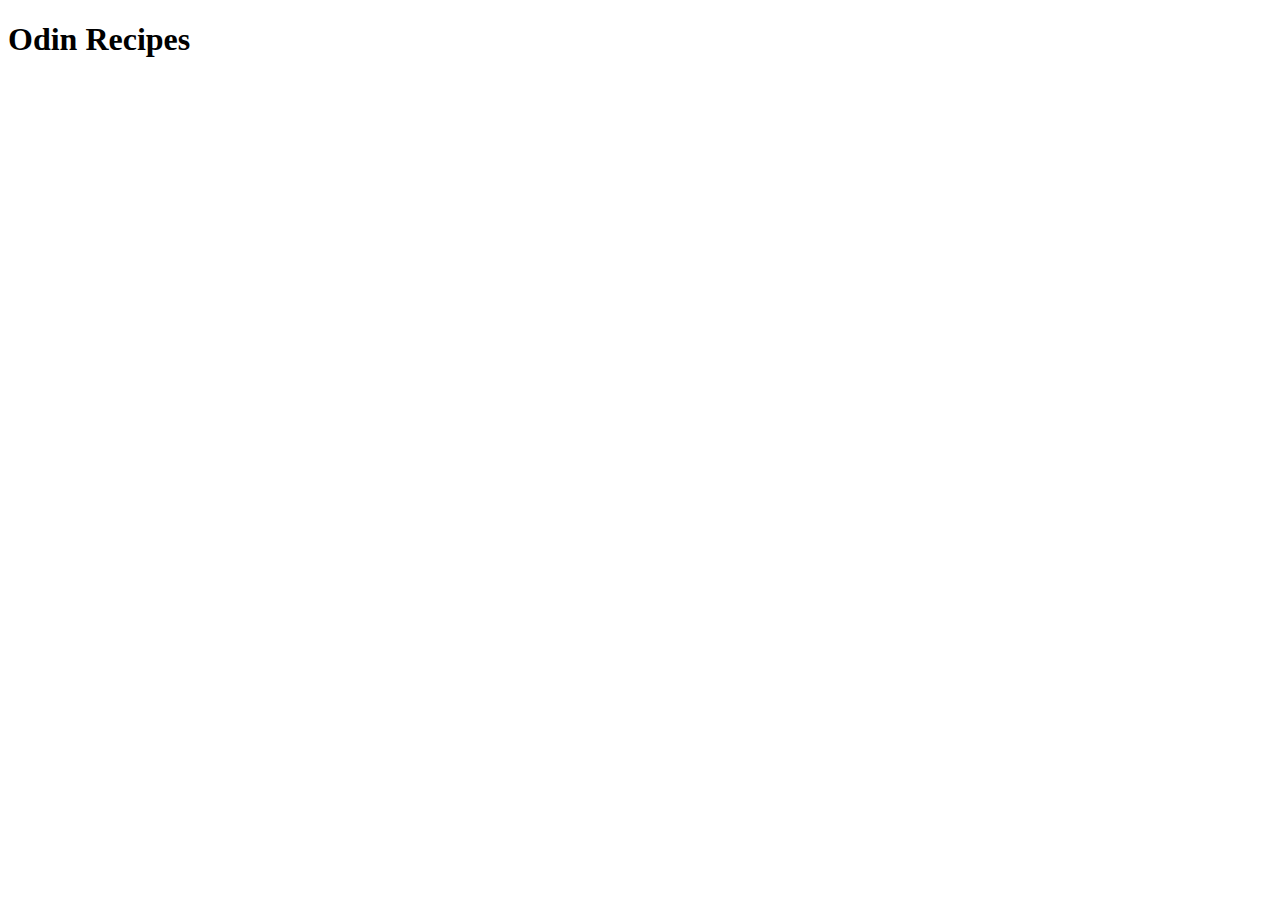
==== index.html @ 145fe324 "Set up base templates" ====
<!DOCTYPE html>
<html lang="en">
<head>
    <meta charset="UTF-8">
    <meta http-equiv="X-UA-Compatible" content="IE=edge">
    <meta name="viewport" content="width=device-width, initial-scale=1.0">
    <title>Odin Recipes</title>
</head>
<body>
    <h1>Odin Recipes</h1>
</body>
</html>
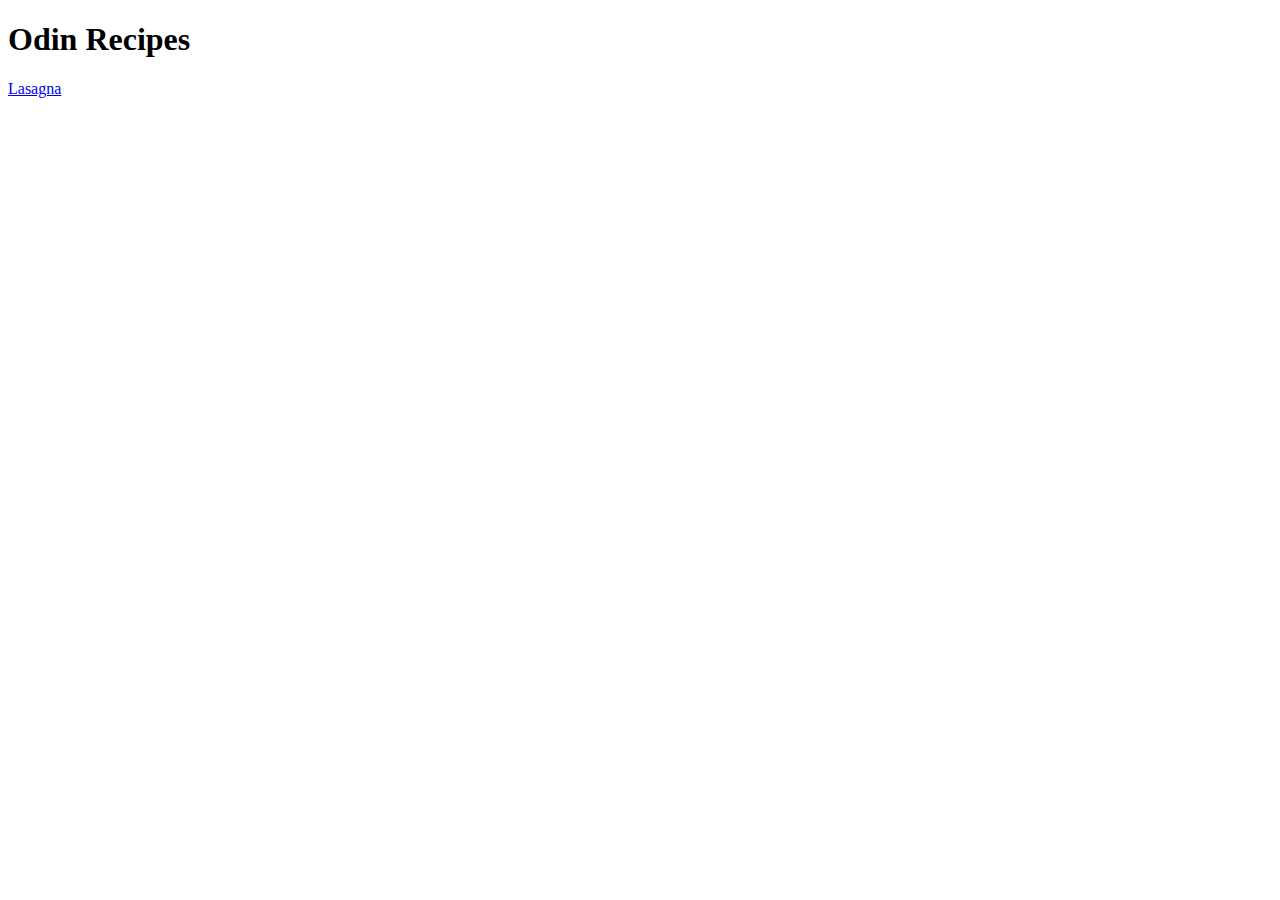
==== commit 7444042b: "Create lasagna recipe HTML and link on index" ====
--- a/index.html
+++ b/index.html
@@ -1,12 +1,13 @@
 <!DOCTYPE html>
 <html lang="en">
-<head>
-    <meta charset="UTF-8">
-    <meta http-equiv="X-UA-Compatible" content="IE=edge">
-    <meta name="viewport" content="width=device-width, initial-scale=1.0">
+  <head>
+    <meta charset="UTF-8" />
+    <meta http-equiv="X-UA-Compatible" content="IE=edge" />
+    <meta name="viewport" content="width=device-width, initial-scale=1.0" />
     <title>Odin Recipes</title>
-</head>
-<body>
+  </head>
+  <body>
     <h1>Odin Recipes</h1>
-</body>
-</html>+    <a href="/recipes/lasagna.html">Lasagna</a>
+  </body>
+</html>
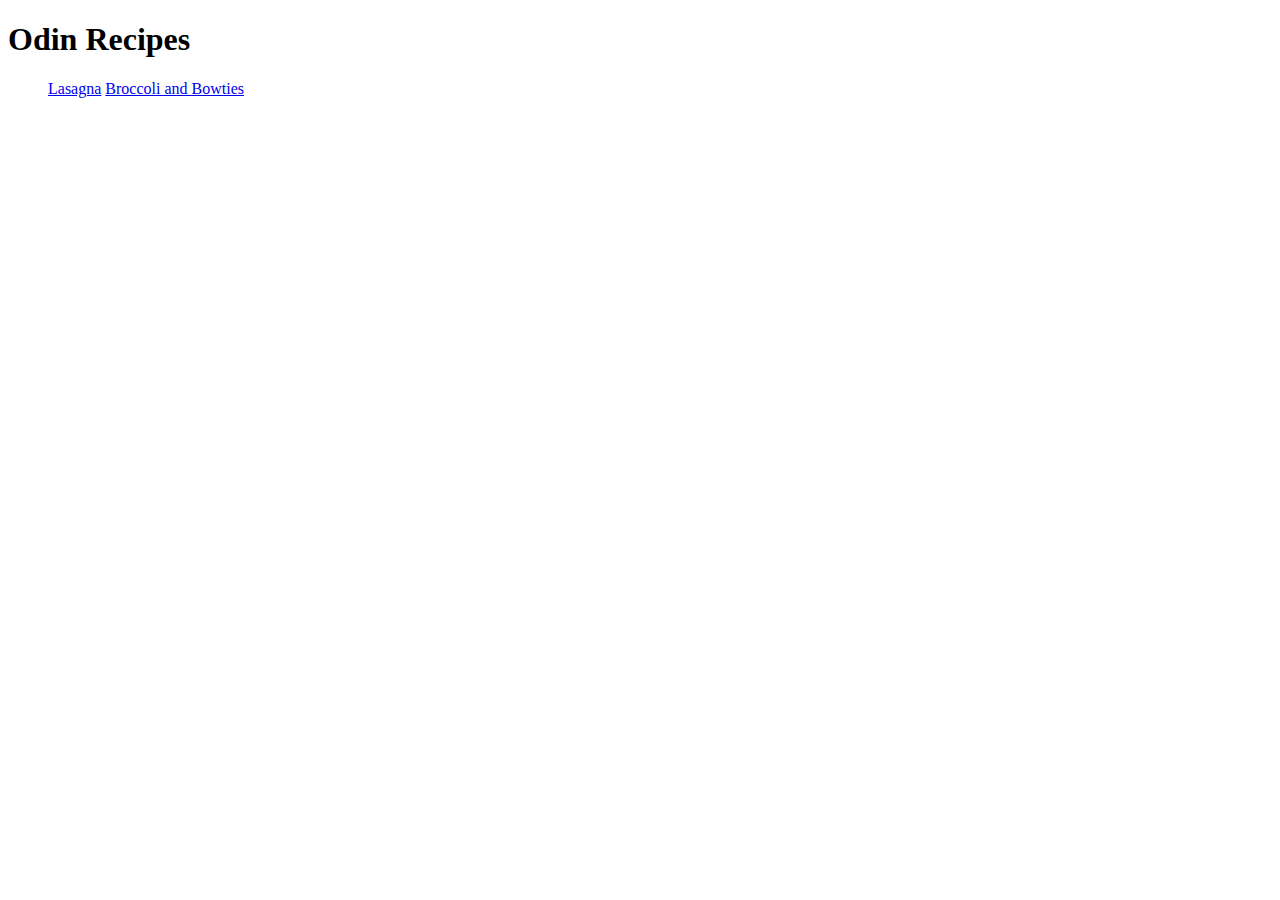
==== commit c1576e74: "Create recipe HTML and link to index" ====
--- a/index.html
+++ b/index.html
@@ -8,6 +8,9 @@
   </head>
   <body>
     <h1>Odin Recipes</h1>
-    <a href="/recipes/lasagna.html">Lasagna</a>
+    <ul>
+      <a href="/recipes/lasagna.html">Lasagna</a>
+      <a href="/recipes/broccoli-bowties.html">Broccoli and Bowties</a>
+    </ul>
   </body>
 </html>
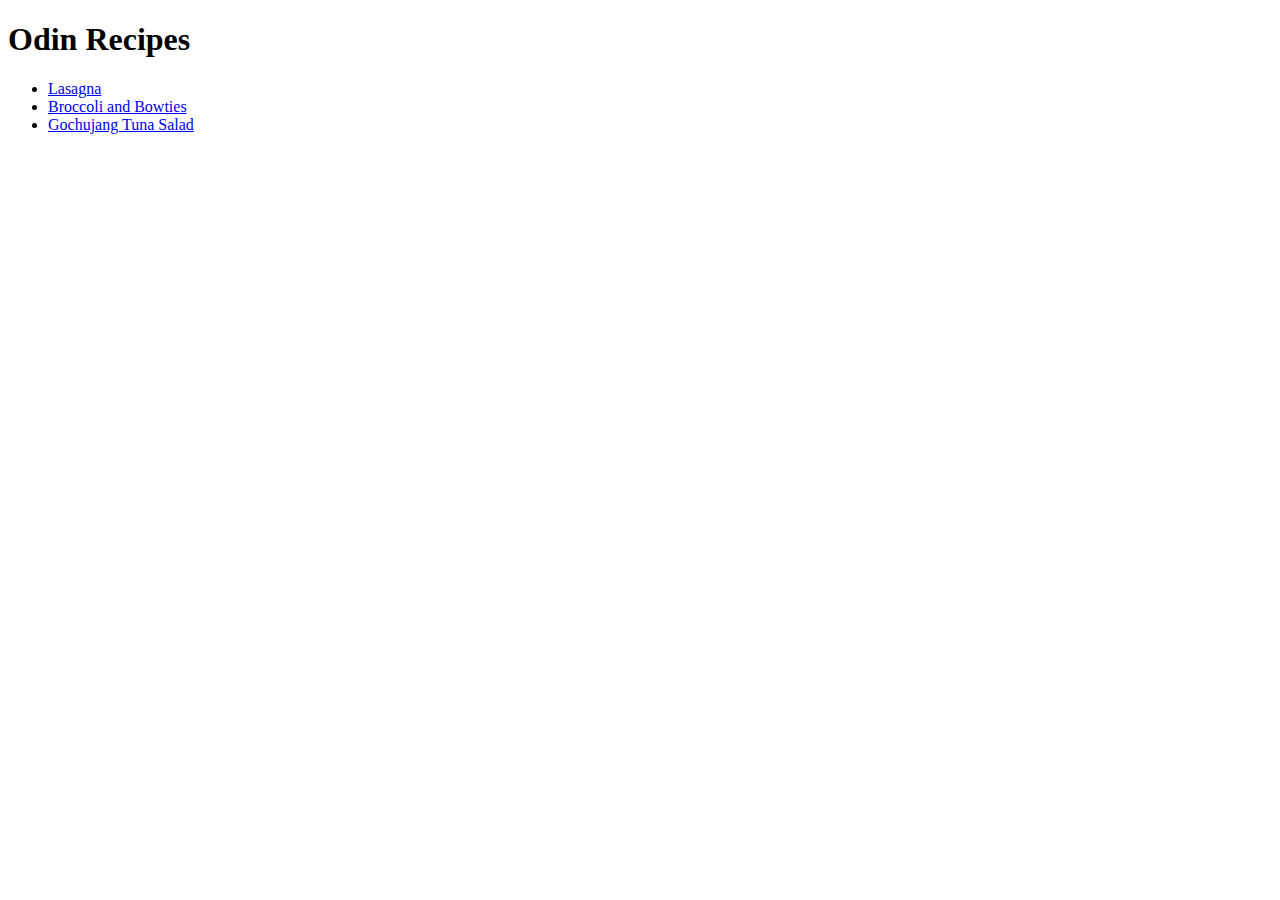
==== commit 220a4361: "Create recipe HTML and link in index" ====
--- a/index.html
+++ b/index.html
@@ -9,8 +9,11 @@
   <body>
     <h1>Odin Recipes</h1>
     <ul>
-      <a href="/recipes/lasagna.html">Lasagna</a>
-      <a href="/recipes/broccoli-bowties.html">Broccoli and Bowties</a>
+      <li><a href="/recipes/lasagna.html">Lasagna</a></li>
+      <li><a href="/recipes/broccoli-bowties.html">Broccoli and Bowties</a></li>
+      <li>
+        <a href="/recipes/gochujang-tuna-salad.html">Gochujang Tuna Salad</a>
+      </li>
     </ul>
   </body>
 </html>
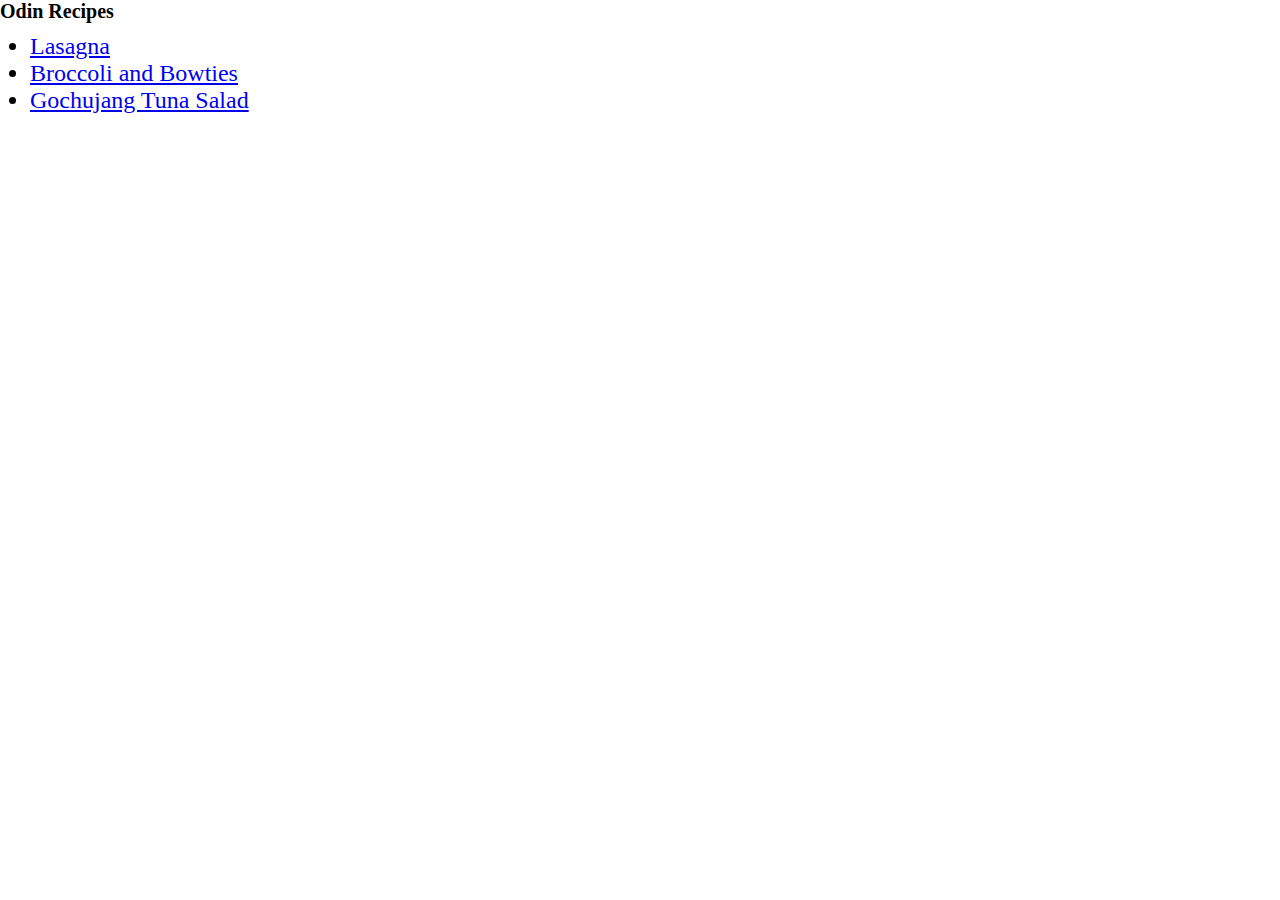
==== commit 75e0017c: "Create style.css and link to index" ====
--- a/index.html
+++ b/index.html
@@ -4,16 +4,23 @@
     <meta charset="UTF-8" />
     <meta http-equiv="X-UA-Compatible" content="IE=edge" />
     <meta name="viewport" content="width=device-width, initial-scale=1.0" />
+    <link rel="stylesheet" href="style.css" />
     <title>Odin Recipes</title>
   </head>
   <body>
-    <h1>Odin Recipes</h1>
-    <ul>
-      <li><a href="/recipes/lasagna.html">Lasagna</a></li>
-      <li><a href="/recipes/broccoli-bowties.html">Broccoli and Bowties</a></li>
-      <li>
-        <a href="/recipes/gochujang-tuna-salad.html">Gochujang Tuna Salad</a>
-      </li>
-    </ul>
+    <header>
+      <h1>Odin Recipes</h1>
+    </header>
+    <section class="recipe-links">
+      <ul>
+        <li><a href="/recipes/lasagna.html">Lasagna</a></li>
+        <li>
+          <a href="/recipes/broccoli-bowties.html">Broccoli and Bowties</a>
+        </li>
+        <li>
+          <a href="/recipes/gochujang-tuna-salad.html">Gochujang Tuna Salad</a>
+        </li>
+      </ul>
+    </section>
   </body>
 </html>
--- a/style.css
+++ b/style.css
@@ -0,0 +1,16 @@
+* {
+    margin: 0;
+    padding: 0;
+    box-sizing: border-box;
+}
+
+html {
+    font-size: 62.5%;
+}
+
+.recipe-links {
+    list-style-type: none;
+    font-size: 2.4rem;
+    margin: 10px;
+    margin-left: 30px;
+}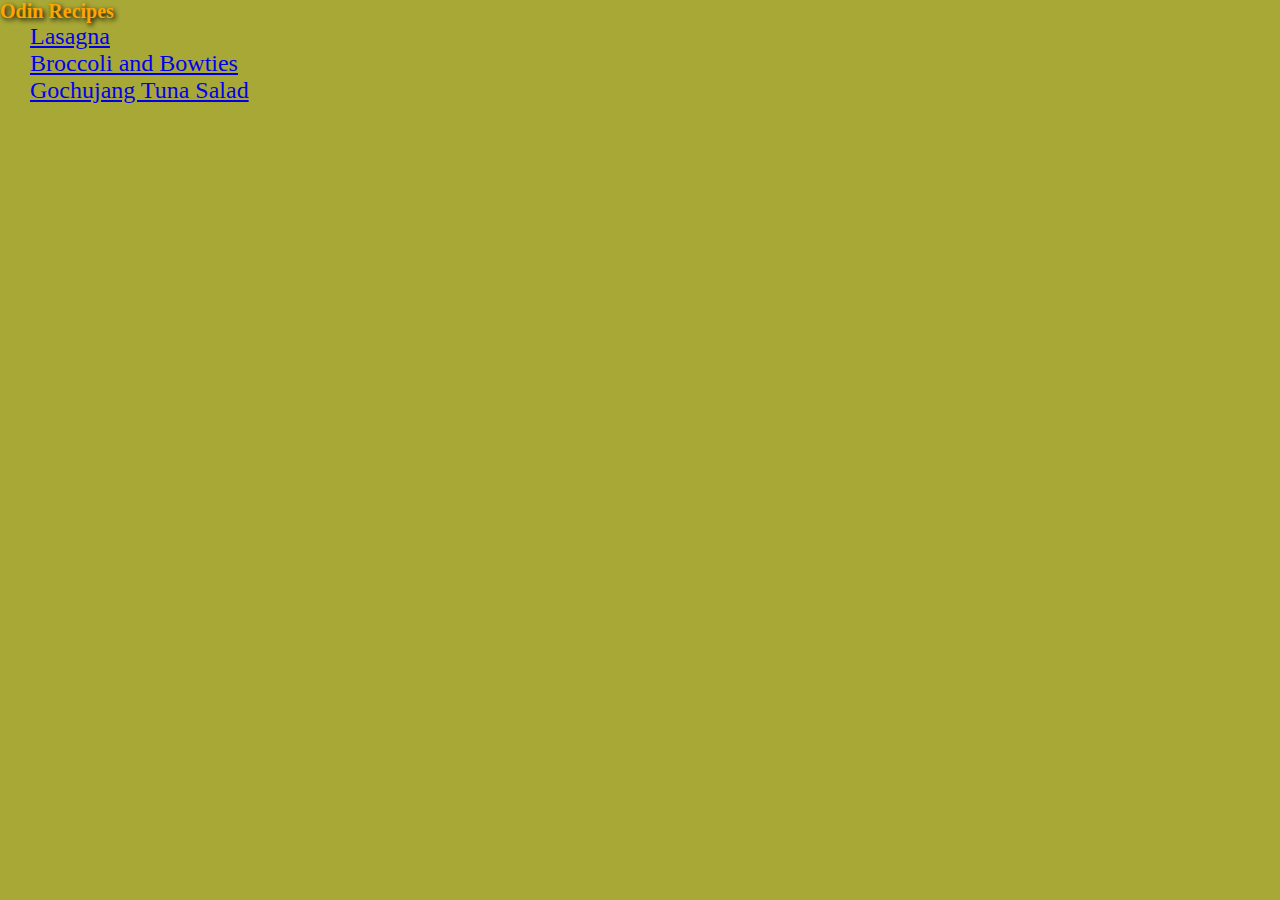
==== commit a80fc290: "Add stylesheet" ====
--- a/index.html
+++ b/index.html
@@ -8,8 +8,8 @@
     <title>Odin Recipes</title>
   </head>
   <body>
-    <header>
-      <h1>Odin Recipes</h1>
+    <header class="home-header">
+      <h1 class="home">Odin Recipes</h1>
     </header>
     <section class="recipe-links">
       <ul>
--- a/style.css
+++ b/style.css
@@ -6,11 +6,17 @@
 
 html {
     font-size: 62.5%;
+    background-color: rgb(168, 168, 55);
 }
 
-.recipe-links {
+.recipe-links a {
     list-style-type: none;
     font-size: 2.4rem;
     margin: 10px;
     margin-left: 30px;
+}
+
+.home {
+    color: orange;
+    text-shadow: 2px 2px 5px black;
 }